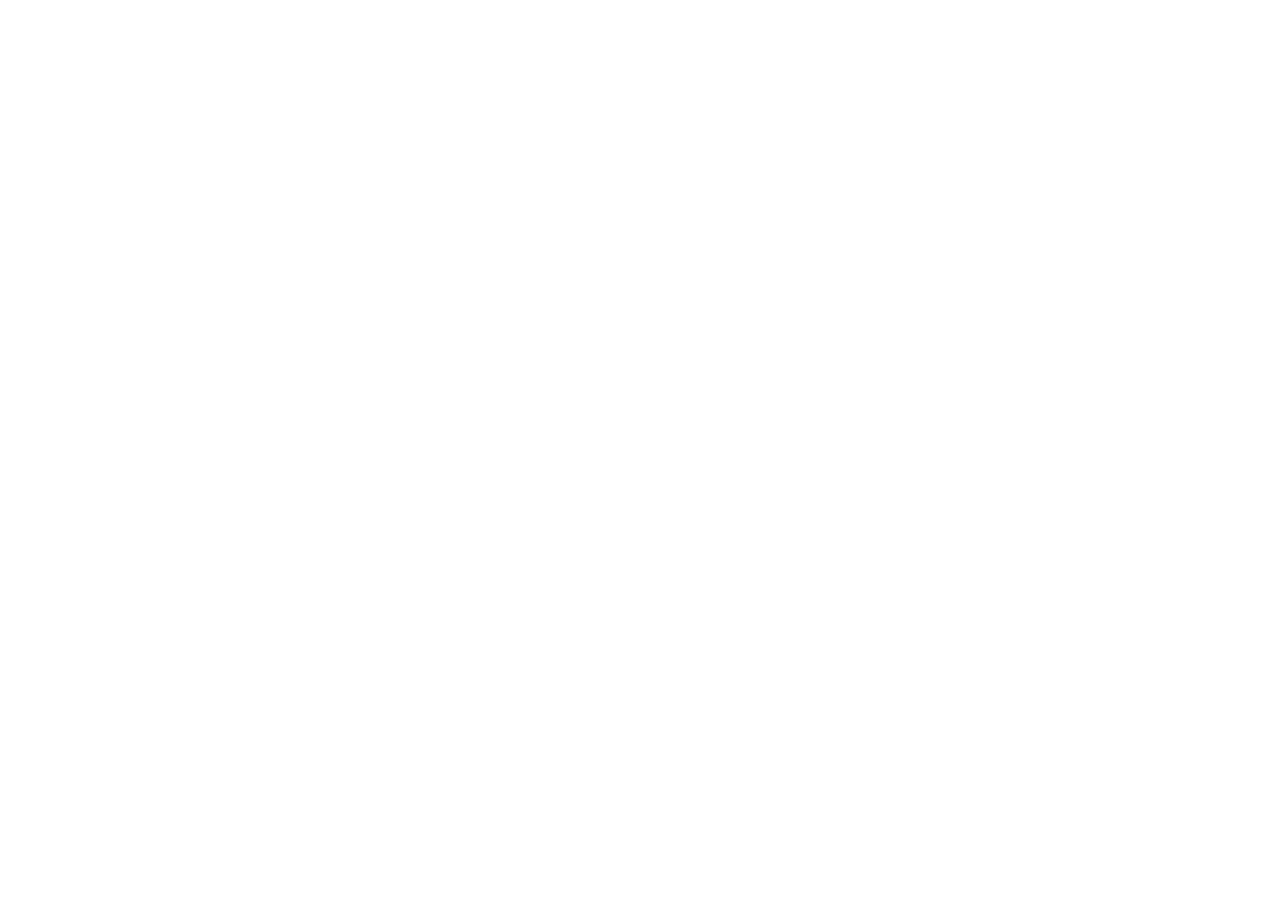
==== index.html @ 88c2d577 "init" ====
<!DOCTYPE html>
<html lang="en">
  <head>
    <meta charset="UTF-8" />
    <meta http-equiv="X-UA-Compatible" content="IE=edge" />
    <meta name="viewport" content="width=device-width, initial-scale=1.0" />
    <title>Document</title>
  </head>
  <body></body>
</html>
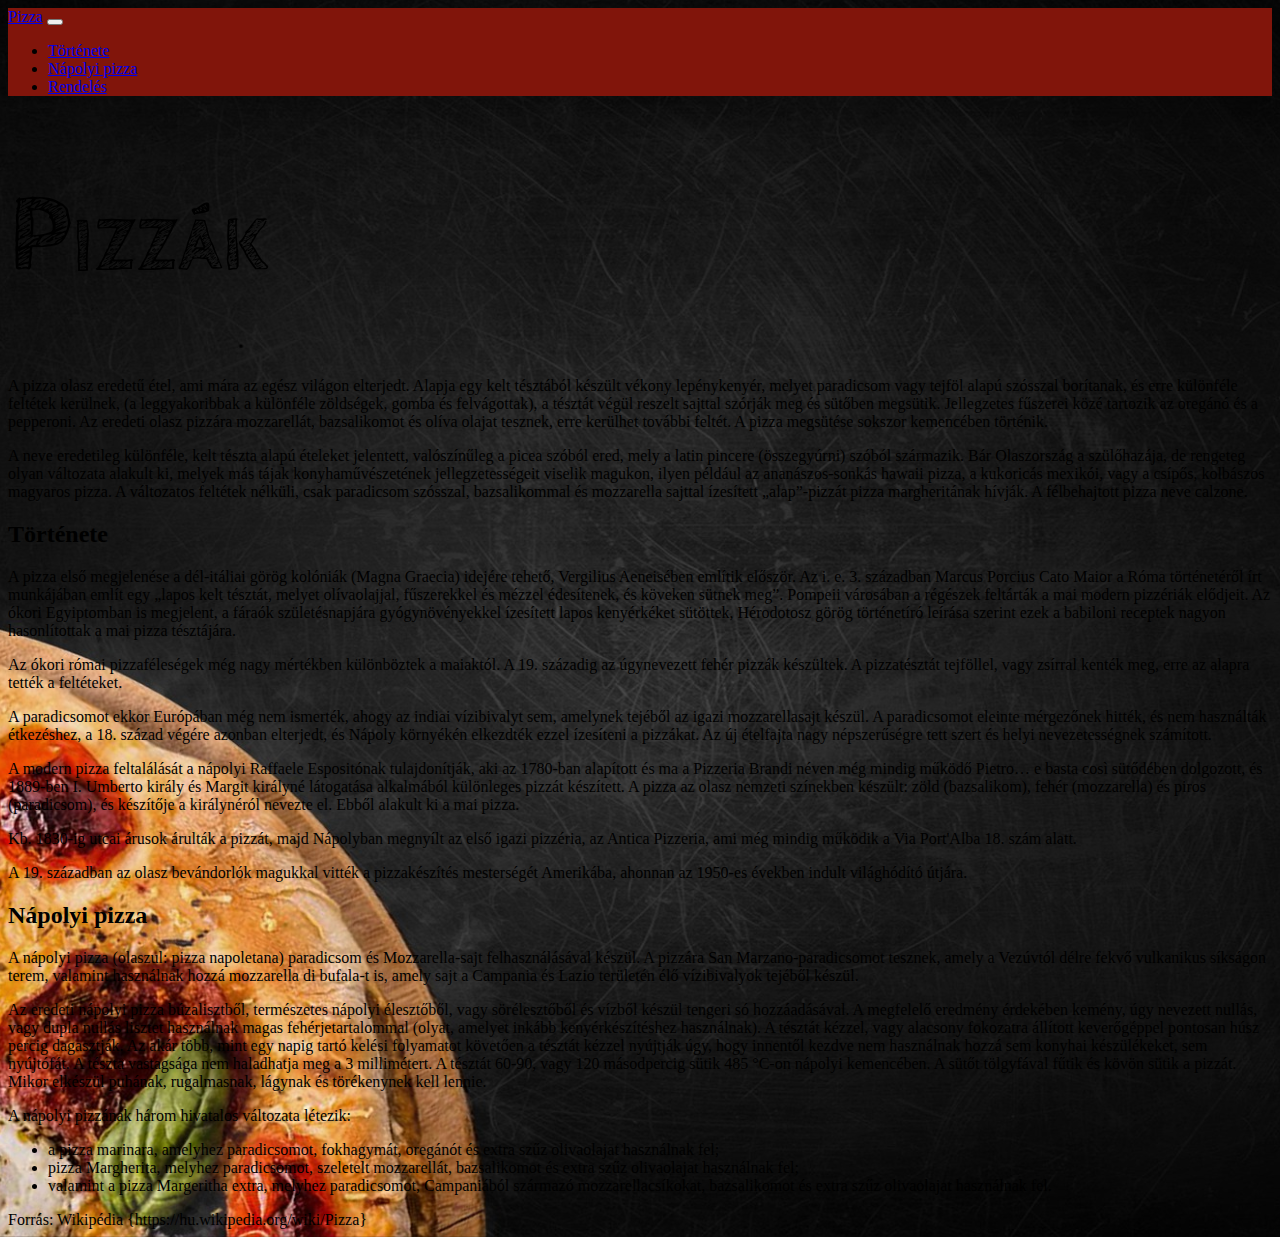
==== commit b087cb12: "second" ====
--- a/index.html
+++ b/index.html
@@ -1,10 +1,174 @@
 <!DOCTYPE html>
-<html lang="en">
+<html lang="hu">
   <head>
     <meta charset="UTF-8" />
     <meta http-equiv="X-UA-Compatible" content="IE=edge" />
     <meta name="viewport" content="width=device-width, initial-scale=1.0" />
-    <title>Document</title>
+    <title>Pizzák!</title>
+    <link
+      href="https://cdn.jsdelivr.net/npm/bootstrap@5.2.3/dist/css/bootstrap.min.css"
+      rel="stylesheet"
+      integrity="sha384-rbsA2VBKQhggwzxH7pPCaAqO46MgnOM80zW1RWuH61DGLwZJEdK2Kadq2F9CUG65"
+      crossorigin="anonymous"
+    />
+    <link rel="stylesheet" href="forras/css/style.css" />
   </head>
-  <body></body>
+  <body>
+    <nav class="navbar navbar-expand-lg bg-red">
+      <div class="container-fluid">
+        <a class="navbar-brand text-white" href="/">Pizza</a>
+        <button
+          class="navbar-toggler"
+          type="button"
+          data-bs-toggle="collapse"
+          data-bs-target="#navbarSupportedContent"
+          aria-controls="navbarSupportedContent"
+          aria-expanded="false"
+          aria-label="Toggle navigation"
+        >
+          <span class="navbar-toggler-icon"></span>
+        </button>
+        <div class="collapse navbar-collapse" id="navbarSupportedContent">
+          <ul class="navbar-nav me-auto mb-2 mb-lg-0">
+            <li class="nav-item">
+              <a class="nav-link text-white" href="#tortenete">Története</a>
+            </li>
+            <li class="nav-item">
+              <a class="nav-link text-white" href="#napolyi">Nápolyi pizza</a>
+            </li>
+            <li class="nav-item">
+              <a class="nav-link text-white" href="/rendeles.html">Rendelés</a>
+            </li>
+          </ul>
+        </div>
+      </div>
+    </nav>
+    <div class="container-md">
+      <h1>Pizzák</h1>
+      <p>
+        A pizza olasz eredetű étel, ami mára az egész világon elterjedt. Alapja
+        egy kelt tésztából készült vékony lepénykenyér, melyet paradicsom vagy
+        tejföl alapú szósszal borítanak, és erre különféle feltétek kerülnek, (a
+        leggyakoribbak a különféle zöldségek, gomba és felvágottak), a tésztát
+        végül reszelt sajttal szórják meg és sütőben megsütik. Jellegzetes
+        fűszerei közé tartozik az oregánó és a pepperoni. Az eredeti olasz
+        pizzára mozzarellát, bazsalikomot és olíva olajat tesznek, erre kerülhet
+        további feltét. A pizza megsütése sokszor kemencében történik.
+      </p>
+
+      <p>
+        A neve eredetileg különféle, kelt tészta alapú ételeket jelentett,
+        valószínűleg a picea szóból ered, mely a latin pincere (összegyúrni)
+        szóból származik. Bár Olaszország a szülőhazája, de rengeteg olyan
+        változata alakult ki, melyek más tájak konyhaművészetének
+        jellegzetességeit viselik magukon, ilyen például az ananászos-sonkás
+        hawaii pizza, a kukoricás mexikói, vagy a csípős, kolbászos magyaros
+        pizza. A változatos feltétek nélküli, csak paradicsom szósszal,
+        bazsalikommal és mozzarella sajttal ízesített „alap”-pizzát pizza
+        margheritának hívják. A félbehajtott pizza neve calzone.
+      </p>
+
+      <h2 id="tortenete">Története</h2>
+      <p>
+        A pizza első megjelenése a dél-itáliai görög kolóniák (Magna Graecia)
+        idejére tehető, Vergilius Aeneisében említik először. Az i. e. 3.
+        században Marcus Porcius Cato Maior a Róma történetéről írt munkájában
+        említ egy „lapos kelt tésztát, melyet olívaolajjal, fűszerekkel és
+        mézzel édesítenek, és köveken sütnek meg”. Pompeii városában a régészek
+        feltárták a mai modern pizzériák elődjeit. Az ókori Egyiptomban is
+        megjelent, a fáraók születésnapjára gyógynövényekkel ízesített lapos
+        kenyérkéket sütöttek, Hérodotosz görög történetíró leírása szerint ezek
+        a babiloni receptek nagyon hasonlítottak a mai pizza tésztájára.
+      </p>
+
+      <p>
+        Az ókori római pizzaféleségek még nagy mértékben különböztek a maiaktól.
+        A 19. századig az úgynevezett fehér pizzák készültek. A pizzatésztát
+        tejföllel, vagy zsírral kenték meg, erre az alapra tették a feltéteket.
+      </p>
+
+      <p>
+        A paradicsomot ekkor Európában még nem ismerték, ahogy az indiai
+        vízibivalyt sem, amelynek tejéből az igazi mozzarellasajt készül. A
+        paradicsomot eleinte mérgezőnek hitték, és nem használták étkezéshez, a
+        18. század végére azonban elterjedt, és Nápoly környékén elkezdték ezzel
+        ízesíteni a pizzákat. Az új ételfajta nagy népszerűségre tett szert és
+        helyi nevezetességnek számított.
+      </p>
+
+      <p>
+        A modern pizza feltalálását a nápolyi Raffaele Espositónak
+        tulajdonítják, aki az 1780-ban alapított és ma a Pizzeria Brandi néven
+        még mindig működő Pietro… e basta così sütődében dolgozott, és 1889-ben
+        I. Umberto király és Margit királyné látogatása alkalmából különleges
+        pizzát készített. A pizza az olasz nemzeti színekben készült: zöld
+        (bazsalikom), fehér (mozzarella) és piros (paradicsom), és készítője a
+        királynéról nevezte el. Ebből alakult ki a mai pizza.
+      </p>
+
+      <p>
+        Kb. 1830-ig utcai árusok árulták a pizzát, majd Nápolyban megnyílt az
+        első igazi pizzéria, az Antica Pizzeria, ami még mindig működik a Via
+        Port'Alba 18. szám alatt.
+      </p>
+
+      <p>
+        A 19. században az olasz bevándorlók magukkal vitték a pizzakészítés
+        mesterségét Amerikába, ahonnan az 1950-es években indult világhódító
+        útjára.
+      </p>
+
+      <h2 id="napolyi">Nápolyi pizza</h2>
+      <p>
+        A nápolyi pizza (olaszul: pizza napoletana) paradicsom és
+        Mozzarella-sajt felhasználásával készül. A pizzára San
+        Marzano-paradicsomot tesznek, amely a Vezúvtól délre fekvő vulkanikus
+        síkságon terem, valamint használnak hozzá mozzarella di bufala-t is,
+        amely sajt a Campania és Lazio területén élő vízibivalyok tejéből
+        készül.
+      </p>
+
+      <p>
+        Az eredeti nápolyi pizza búzalisztből, természetes nápolyi élesztőből,
+        vagy sörélesztőből és vízből készül tengeri só hozzáadásával. A
+        megfelelő eredmény érdekében kemény, úgy nevezett nullás, vagy dupla
+        nullás lisztet használnak magas fehérjetartalommal (olyat, amelyet
+        inkább kenyérkészítéshez használnak). A tésztát kézzel, vagy alacsony
+        fokozatra állított keverőgéppel pontosan húsz percig dagasztják. Az akár
+        több, mint egy napig tartó kelési folyamatot követően a tésztát kézzel
+        nyújtják úgy, hogy innentől kezdve nem használnak hozzá sem konyhai
+        készülékeket, sem nyújtófát. A tészta vastagsága nem haladhatja meg a 3
+        millimétert. A tésztát 60-90, vagy 120 másodpercig sütik 485 °C-on
+        nápolyi kemencében. A sütőt tölgyfával fűtik és kövön sütik a pizzát.
+        Mikor elkészül puhának, rugalmasnak, lágynak és törékenynek kell lennie.
+      </p>
+
+      <p>A nápolyi pizzának három hivatalos változata létezik:</p>
+
+      <ul>
+        <li>
+          a pizza marinara, amelyhez paradicsomot, fokhagymát, oregánót és extra
+          szűz olivaolajat használnak fel;
+        </li>
+        <li>
+          pizza Margherita, melyhez paradicsomot, szeletelt mozzarellát,
+          bazsalikomot és extra szűz olivaolajat használnak fel;
+        </li>
+        <li>
+          valamint a pizza Margeritha extra, melyhez paradicsomot, Campaniából
+          származó mozzarellacsíkokat, bazsalikomot és extra szűz olivaolajat
+          használnak fel.
+        </li>
+      </ul>
+
+      Forrás: Wikipédia {https://hu.wikipedia.org/wiki/Pizza}
+    </div>
+
+    <script
+      src="https://cdn.jsdelivr.net/npm/bootstrap@5.2.3/dist/js/bootstrap.bundle.min.js"
+      integrity="sha384-kenU1KFdBIe4zVF0s0G1M5b4hcpxyD9F7jL+jjXkk+Q2h455rYXK/7HAuoJl+0I4"
+      crossorigin="anonymous"
+    ></script>
+    <script src="forras/js/app.js"></script>
+  </body>
 </html>
--- a/forras/css/style.css
+++ b/forras/css/style.css
@@ -0,0 +1,19 @@
+@import url("https://fonts.googleapis.com/css2?family=Cabin+Sketch:wght@700&display=swap");
+body {
+  background-image: url("../img/bg_pizza.jpg");
+  background-position: center;
+  background-size: cover;
+}
+.bg-red {
+  background-color: #81150b;
+}
+h1 {
+  font-family: "Cabin Sketch", cursive;
+  font-size: 7rem;
+  font-variant: small-caps;
+}
+@media only screen and (max-width: 768px) {
+  h1 {
+    font-size: 50px;
+  }
+}
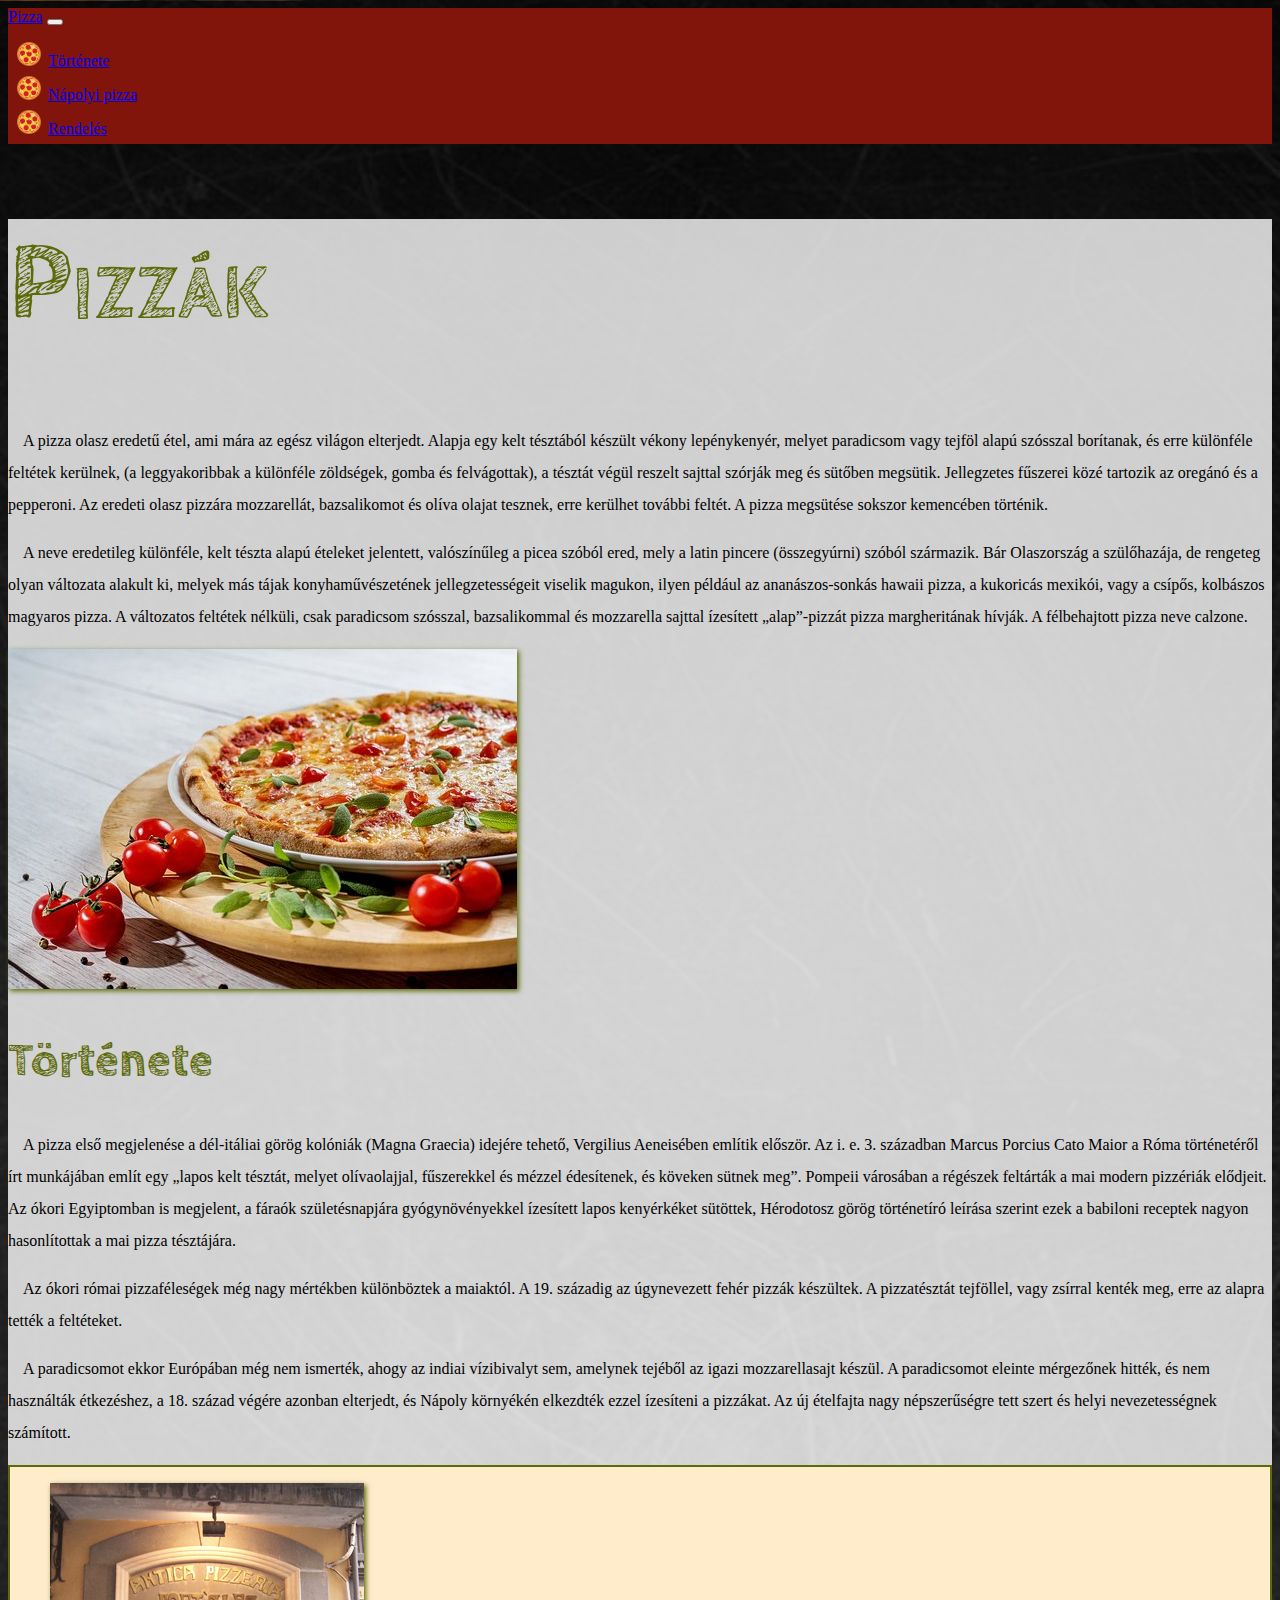
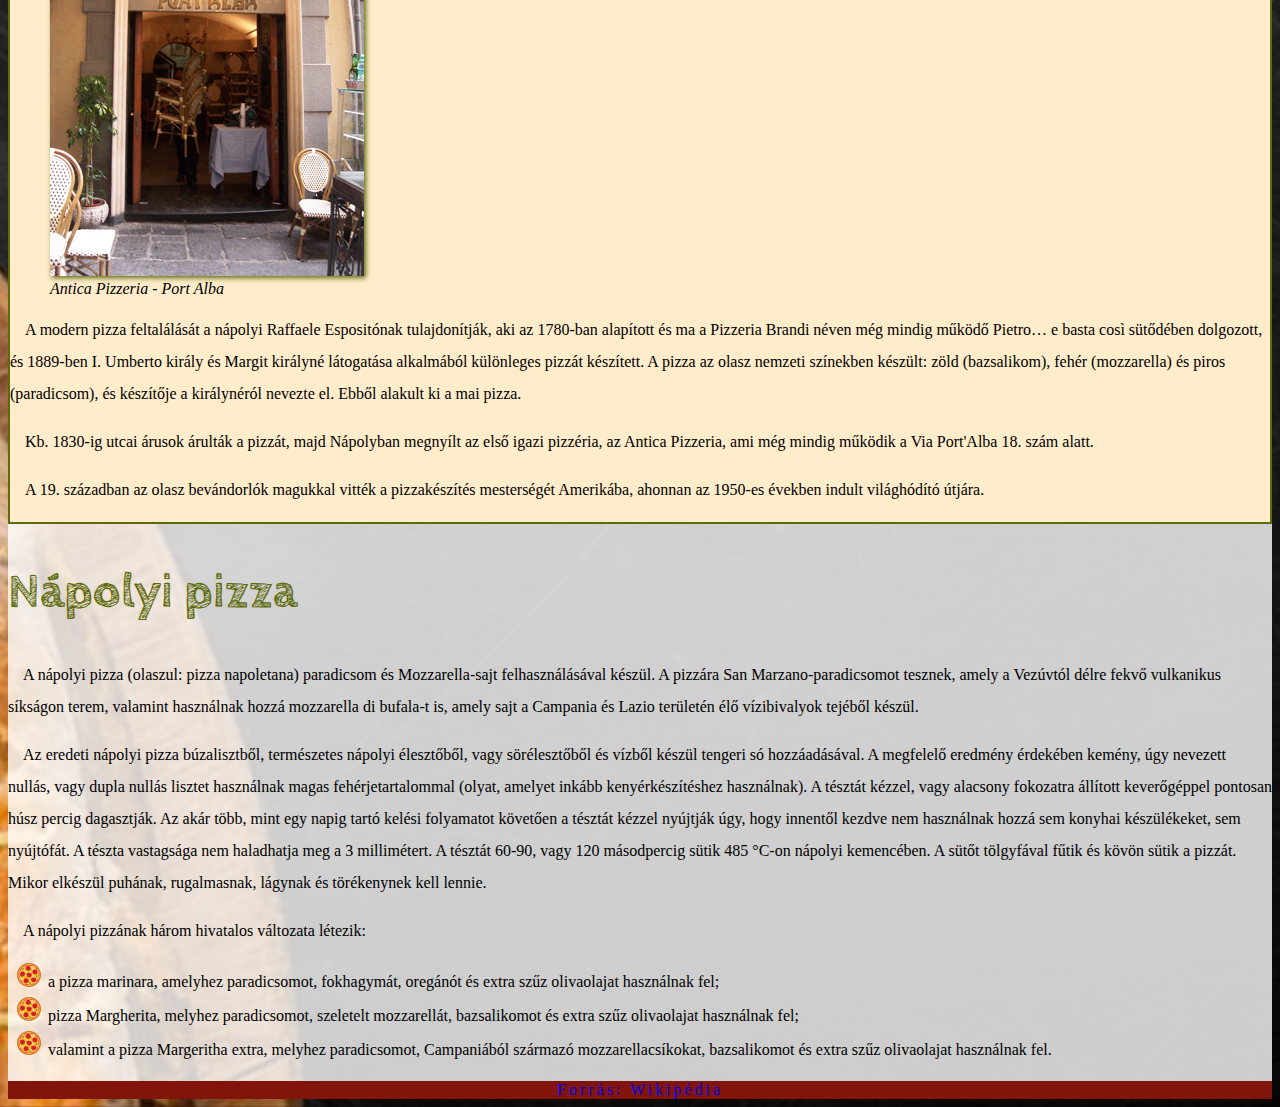
==== commit 30a24584: "third" ====
--- a/index.html
+++ b/index.html
@@ -43,30 +43,42 @@
         </div>
       </div>
     </nav>
-    <div class="container-md">
-      <h1>Pizzák</h1>
-      <p>
-        A pizza olasz eredetű étel, ami mára az egész világon elterjedt. Alapja
-        egy kelt tésztából készült vékony lepénykenyér, melyet paradicsom vagy
-        tejföl alapú szósszal borítanak, és erre különféle feltétek kerülnek, (a
-        leggyakoribbak a különféle zöldségek, gomba és felvágottak), a tésztát
-        végül reszelt sajttal szórják meg és sütőben megsütik. Jellegzetes
-        fűszerei közé tartozik az oregánó és a pepperoni. Az eredeti olasz
-        pizzára mozzarellát, bazsalikomot és olíva olajat tesznek, erre kerülhet
-        további feltét. A pizza megsütése sokszor kemencében történik.
-      </p>
-
-      <p>
-        A neve eredetileg különféle, kelt tészta alapú ételeket jelentett,
-        valószínűleg a picea szóból ered, mely a latin pincere (összegyúrni)
-        szóból származik. Bár Olaszország a szülőhazája, de rengeteg olyan
-        változata alakult ki, melyek más tájak konyhaművészetének
-        jellegzetességeit viselik magukon, ilyen például az ananászos-sonkás
-        hawaii pizza, a kukoricás mexikói, vagy a csípős, kolbászos magyaros
-        pizza. A változatos feltétek nélküli, csak paradicsom szósszal,
-        bazsalikommal és mozzarella sajttal ízesített „alap”-pizzát pizza
-        margheritának hívják. A félbehajtott pizza neve calzone.
-      </p>
+    <div class="container-md bg-feher">
+      <h1 class="text-center">Pizzák</h1>
+      <div class="row">
+        <div class="col">
+          <p>
+            A pizza olasz eredetű étel, ami mára az egész világon elterjedt.
+            Alapja egy kelt tésztából készült vékony lepénykenyér, melyet
+            paradicsom vagy tejföl alapú szósszal borítanak, és erre különféle
+            feltétek kerülnek, (a leggyakoribbak a különféle zöldségek, gomba és
+            felvágottak), a tésztát végül reszelt sajttal szórják meg és sütőben
+            megsütik. Jellegzetes fűszerei közé tartozik az oregánó és a
+            pepperoni. Az eredeti olasz pizzára mozzarellát, bazsalikomot és
+            olíva olajat tesznek, erre kerülhet további feltét. A pizza
+            megsütése sokszor kemencében történik.
+          </p>
+
+          <p>
+            A neve eredetileg különféle, kelt tészta alapú ételeket jelentett,
+            valószínűleg a picea szóból ered, mely a latin pincere (összegyúrni)
+            szóból származik. Bár Olaszország a szülőhazája, de rengeteg olyan
+            változata alakult ki, melyek más tájak konyhaművészetének
+            jellegzetességeit viselik magukon, ilyen például az ananászos-sonkás
+            hawaii pizza, a kukoricás mexikói, vagy a csípős, kolbászos magyaros
+            pizza. A változatos feltétek nélküli, csak paradicsom szósszal,
+            bazsalikommal és mozzarella sajttal ízesített „alap”-pizzát pizza
+            margheritának hívják. A félbehajtott pizza neve calzone.
+          </p>
+        </div>
+        <div class="col">
+          <img
+            src="forras/img/pizza.jpg"
+            alt=""
+            class="float img-fluid rounded img-thumbnail float-right zold-arnyek mr-1"
+          />
+        </div>
+      </div>
 
       <h2 id="tortenete">Története</h2>
       <p>
@@ -95,28 +107,37 @@
         ízesíteni a pizzákat. Az új ételfajta nagy népszerűségre tett szert és
         helyi nevezetességnek számított.
       </p>
-
-      <p>
-        A modern pizza feltalálását a nápolyi Raffaele Espositónak
-        tulajdonítják, aki az 1780-ban alapított és ma a Pizzeria Brandi néven
-        még mindig működő Pietro… e basta così sütődében dolgozott, és 1889-ben
-        I. Umberto király és Margit királyné látogatása alkalmából különleges
-        pizzát készített. A pizza az olasz nemzeti színekben készült: zöld
-        (bazsalikom), fehér (mozzarella) és piros (paradicsom), és készítője a
-        királynéról nevezte el. Ebből alakult ki a mai pizza.
-      </p>
-
-      <p>
-        Kb. 1830-ig utcai árusok árulták a pizzát, majd Nápolyban megnyílt az
-        első igazi pizzéria, az Antica Pizzeria, ami még mindig működik a Via
-        Port'Alba 18. szám alatt.
-      </p>
-
-      <p>
-        A 19. században az olasz bevándorlók magukkal vitték a pizzakészítés
-        mesterségét Amerikába, ahonnan az 1950-es években indult világhódító
-        útjára.
-      </p>
+      <div id="keret">
+        <figure class="fig">
+          <img
+            src="forras/img/Pizzeria_Port_Alba.jpg"
+            alt="Antica Pizzeria"
+            class="img-fluid rounded img-thumbnail float-right zold-arnyek mr-1 fig-img"
+          />
+          <figcaption class="dolt">Antica Pizzeria - Port Alba</figcaption>
+        </figure>
+        <p>
+          A modern pizza feltalálását a nápolyi Raffaele Espositónak
+          tulajdonítják, aki az 1780-ban alapított és ma a Pizzeria Brandi néven
+          még mindig működő Pietro… e basta così sütődében dolgozott, és
+          1889-ben I. Umberto király és Margit királyné látogatása alkalmából
+          különleges pizzát készített. A pizza az olasz nemzeti színekben
+          készült: zöld (bazsalikom), fehér (mozzarella) és piros (paradicsom),
+          és készítője a királynéról nevezte el. Ebből alakult ki a mai pizza.
+        </p>
+
+        <p>
+          Kb. 1830-ig utcai árusok árulták a pizzát, majd Nápolyban megnyílt az
+          első igazi pizzéria, az Antica Pizzeria, ami még mindig működik a Via
+          Port'Alba 18. szám alatt.
+        </p>
+
+        <p>
+          A 19. században az olasz bevándorlók magukkal vitték a pizzakészítés
+          mesterségét Amerikába, ahonnan az 1950-es években indult világhódító
+          útjára.
+        </p>
+      </div>
 
       <h2 id="napolyi">Nápolyi pizza</h2>
       <p>
@@ -160,8 +181,14 @@
           használnak fel.
         </li>
       </ul>
-
-      Forrás: Wikipédia {https://hu.wikipedia.org/wiki/Pizza}
+      <footer>
+        <a
+          href="https://hu.wikipedia.org/wiki/Pizza"
+          target="_blank"
+          class="link"
+          >Forrás: Wikipédia</a
+        >
+      </footer>
     </div>
 
     <script
--- a/forras/css/style.css
+++ b/forras/css/style.css
@@ -7,13 +7,52 @@
 .bg-red {
   background-color: #81150b;
 }
+h1,
+h2 {
+  font-family: "Cabin Sketch", cursive;
+  font-size: 3rem;
+  color: #5d6a09;
+}
 h1 {
-  font-family: "Cabin Sketch", cursive;
+  font-variant: small-caps;
   font-size: 7rem;
-  font-variant: small-caps;
 }
 @media only screen and (max-width: 768px) {
   h1 {
     font-size: 50px;
   }
 }
+ul {
+  list-style-image: url("../img/pizza_icon.png");
+  line-height: 30px;
+}
+.bg-feher {
+  background-color: rgba(255, 255, 255, 0.8);
+}
+p {
+  line-height: 2;
+  text-indent: 15px;
+}
+#keret {
+  border: 2px double #5d6a09;
+  background-color: #ffeccb;
+  margin: 0 auto;
+}
+.zold-arnyek {
+  box-shadow: 2px 2px 5px #5d6a09;
+}
+.dolt {
+  font-style: italic;
+}
+.link {
+  letter-spacing: 3px;
+  padding: 5px;
+  text-decoration: none;
+}
+.link:hover {
+  background-color: black;
+}
+footer {
+  background-color: #81150b;
+  text-align: center;
+}
